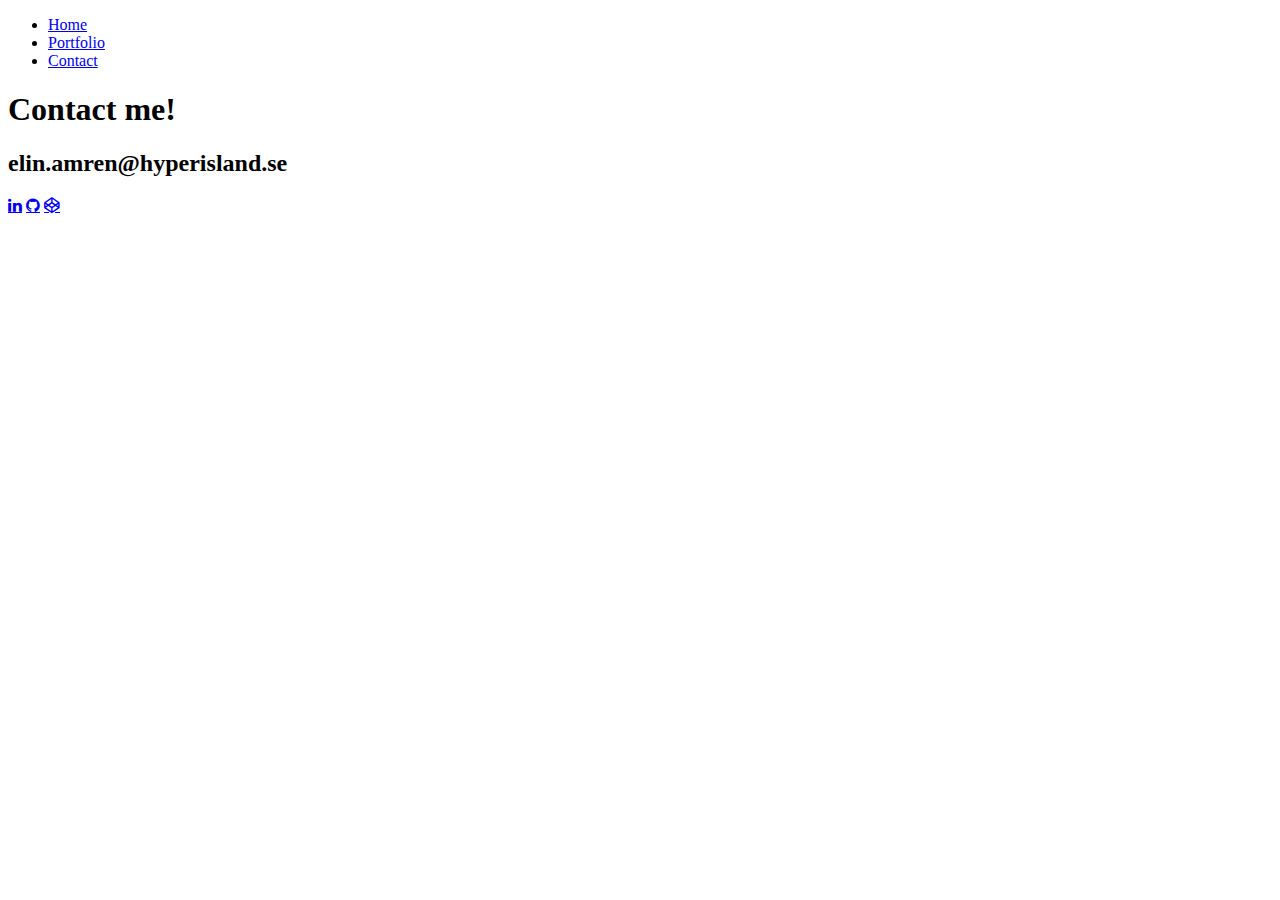
==== contact.html @ b97deff9 "first commit" ====
<!DOCTYPE html>
<html lang="en">
  <head>
    <meta charset="utf-8" />
    <meta http-equiv="X-UA-Compatible" content="IE=edge" />
    <meta name="viewport" content="width=device-width, initial-scale=1" />

    <title>Elins portfolio</title>

    <!-- import the webpage's stylesheet -->
    <link rel="stylesheet" href="/style.css" />
    <link
      rel="stylesheet"
      href="https://cdnjs.cloudflare.com/ajax/libs/font-awesome/4.7.0/css/font-awesome.min.css"
    />
    <link href="https://fonts.googleapis.com/css2?family=Playfair+Display&display=swap" rel="stylesheet">
  </head>

  <body>
    <div class="nav">
      <ul>
        <li><a href="index.html">Home</a></li>
        <li><a href="portfolio.html">Portfolio</a></li>
        <li><a href="contact.html">Contact</a></li>
      </ul>
    </div>

    <div class="contact">
      <h1>Contact me!</h1>
      <h2>
        elin.amren@hyperisland.se
      </h2>
      <div class="socialmedia">
        <a href="https://www.linkedin.com/in/elin-amr%C3%A9n-a48612143/" target="_blank" class="fa fa-linkedin"></a>
        <a href="https://github.com/elinamren" target="_blank" class="fa fa-github"></a>
        <a href="https://codepen.io/elinamren" class="fa fa-codepen" target="_blank"></a>
      </div>
    </div>
    
  </body>
</html>
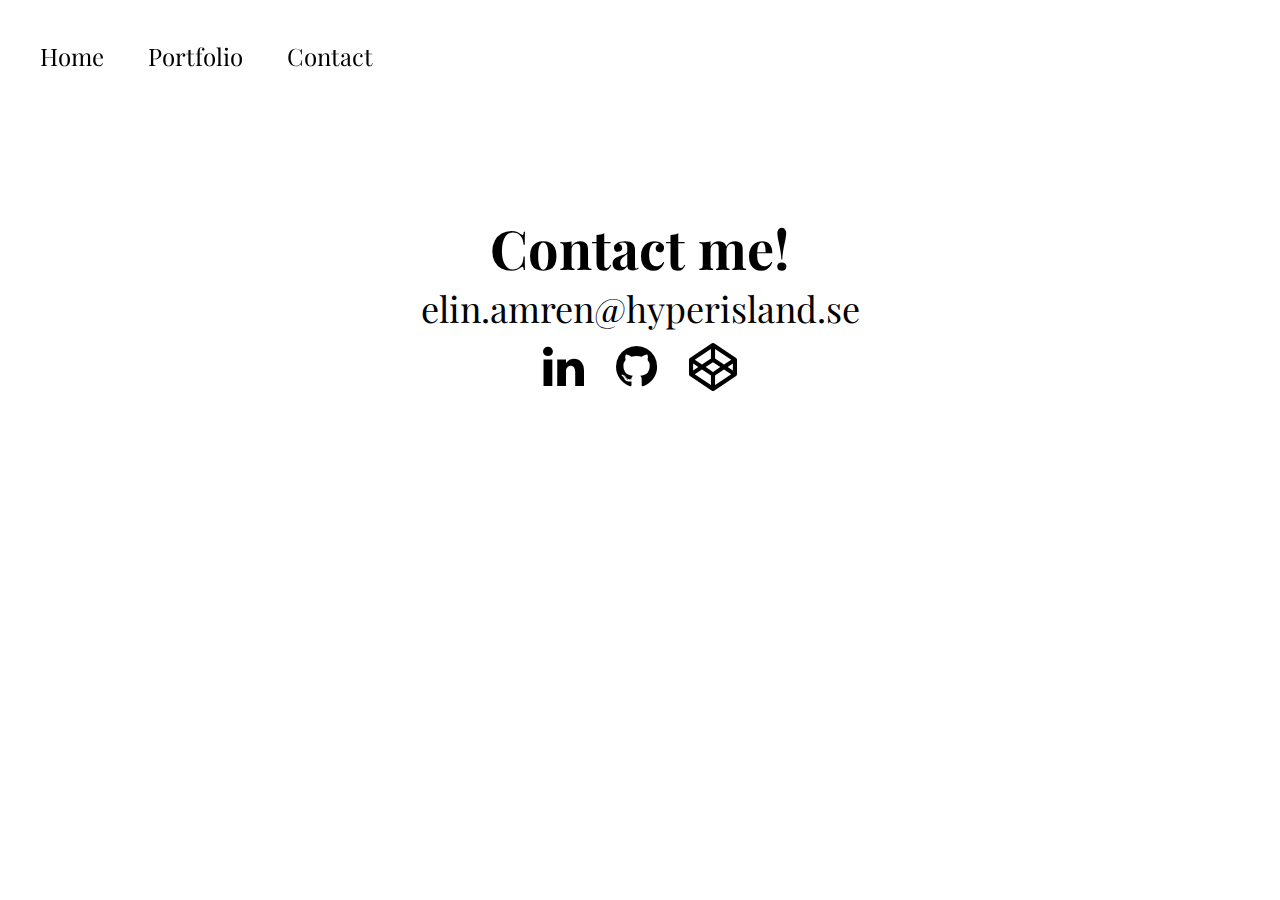
==== commit d608b94a: "portfolio update and JS" ====
--- a/contact.html
+++ b/contact.html
@@ -13,7 +13,10 @@
       rel="stylesheet"
       href="https://cdnjs.cloudflare.com/ajax/libs/font-awesome/4.7.0/css/font-awesome.min.css"
     />
-    <link href="https://fonts.googleapis.com/css2?family=Playfair+Display&display=swap" rel="stylesheet">
+    <link
+      href="https://fonts.googleapis.com/css2?family=Playfair+Display&display=swap"
+      rel="stylesheet"
+    />
   </head>
 
   <body>
@@ -27,15 +30,26 @@
 
     <div class="contact">
       <h1>Contact me!</h1>
-      <h2>
-        elin.amren@hyperisland.se
-      </h2>
+      <h2>elin.amren@hyperisland.se</h2>
       <div class="socialmedia">
-        <a href="https://www.linkedin.com/in/elin-amr%C3%A9n-a48612143/" target="_blank" class="fa fa-linkedin"></a>
-        <a href="https://github.com/elinamren" target="_blank" class="fa fa-github"></a>
-        <a href="https://codepen.io/elinamren" class="fa fa-codepen" target="_blank"></a>
+        <a
+          href="https://www.linkedin.com/in/elin-amr%C3%A9n-a48612143/"
+          target="_blank"
+          class="fa fa-linkedin"
+        ></a>
+        <a
+          href="https://github.com/elinamren"
+          target="_blank"
+          class="fa fa-github"
+        ></a>
+        <a
+          href="https://codepen.io/elinamren"
+          class="fa fa-codepen"
+          target="_blank"
+        ></a>
       </div>
     </div>
-    
+
+    <script src="script.js"></script>
   </body>
 </html>
--- a/style.css
+++ b/style.css
@@ -0,0 +1,250 @@
+* {
+  box-sizing: border-box;
+  padding: 0;
+  margin: 0;
+}
+
+body {
+  font-family: "Playfair Display", serif;
+  background-color: white;
+  color: black;
+}
+
+h1 {
+  font-size: 54px;
+}
+
+h2 {
+  font-size: 36px;
+  font-weight: normal;
+}
+
+h3 {
+  font-size: 24px;
+}
+
+p {
+  font-size: 16px;
+}
+
+/*link */
+a {
+  color: black;
+  font-size: 24px;
+  text-decoration: none;
+  position: relative;
+}
+
+/* Media for fading link hover */
+@media (-webkit-min-device-pixel-ratio: 0) {
+  a {
+    background-color: black;
+    background-image: -webkit-linear-gradient(
+      left,
+      LimeGreen 0%,
+      yellow 50%,
+      transparent 50%
+    );
+    background-position: 100% 0;
+    background-size: 200% 200%;
+    color: transparent;
+    -webkit-background-clip: text;
+  }
+  a:hover {
+    background-position: 0 0;
+    color: transparent;
+  }
+  a:active {
+    background-position: 0 0;
+    color: transparent;
+    top: 2px;
+  }
+}
+
+/* main */
+.elin {
+  position: relative;
+  float: left;
+  text-align: right;
+  width: 40%;
+}
+
+.hi {
+  position: relative;
+  float: right;
+  width: 55%;
+  padding-left: 30px;
+  padding-top: 50px;
+}
+
+.elin-img {
+  width: 300px;
+  border-radius: 50%;
+  border: 7px solid white;
+  padding: 4px;
+}
+
+.elin-img:hover {
+  border-top-color: deeppink;
+  border-bottom-color: rgb(0, 162, 255);
+  border-left-color: limegreen;
+  border-right-color: yellow;
+}
+
+.me {
+  transition: 1.5s;
+}
+
+.me:hover {
+  background-color: deeppink;
+  font-style: italic;
+}
+
+#hyper {
+  font-size: 36px;
+}
+
+#hyper:hover {
+  color: black;
+  background-color: rgb(0, 162, 255);
+  font-style: italic;
+}
+
+/* navbar */
+.nav {
+  padding: 20px;
+  margin-bottom: 100px;
+}
+
+li {
+  display: inline-block;
+  margin: 20px;
+}
+
+/* Portfolio */
+.portfolio {
+  text-align: center;
+  margin: auto;
+}
+
+.projects {
+  margin: 10px auto;
+  width: 75%;
+}
+
+.project {
+  background-color: black;
+  color: white;
+  text-align: center;
+  border-radius: 20px;
+  padding: 10px;
+  width: 100%;
+  position: relative;
+}
+
+.plus-one,
+.plus-two {
+  color: yellowgreen;
+  font-weight: bolder;
+  font-size: 2rem;
+  position: absolute;
+  right: 20px;
+  top: 10px;
+  cursor: pointer;
+}
+
+.project-about-one,
+.project-about-two {
+  text-align: center;
+  border-radius: 20px;
+  border: 3px solid black;
+  padding: 10px 20px;
+  width: 100%;
+  margin-top: 5px;
+  margin-bottom: 10px;
+}
+
+.box {
+  text-align: center;
+
+  margin: 5px;
+}
+
+.hidden {
+  display: none;
+}
+
+/* Contact side */
+.contact {
+  text-align: center;
+  margin: 80px;
+}
+
+.fa {
+  margin: 10px;
+}
+
+.socialmedia {
+  font-size: 3rem;
+}
+
+/* resposive for smaler divise */
+@media only screen and (max-width: 1020px) {
+  .elin {
+    width: 100%;
+    text-align: center;
+  }
+  .hi {
+    width: 100%;
+    text-align: center;
+  }
+}
+
+/* resposive for phone */
+@media only screen and (max-width: 600px) {
+  h1 {
+    font-size: 30px;
+  }
+  h2,
+  #hyper {
+    font-size: 24px;
+  }
+  h3 {
+    font-size: 18px;
+  }
+  a {
+    font-size: 24px;
+  }
+  img {
+    width: 150px;
+  }
+  #sm {
+    font-size: 2.5rem;
+  }
+  .fa {
+    margin: 5px;
+  }
+  li {
+    margin: 8px;
+  }
+
+  .portfolio {
+    margin: 20px;
+  }
+  .nav {
+    margin-bottom: 30px;
+  }
+
+  .hi {
+    padding: 0px;
+  }
+  .contact {
+    margin: 0px;
+  }
+}
+
+@media (prefers-color-scheme: dark) {
+  a {
+    color: white;
+  }
+}
